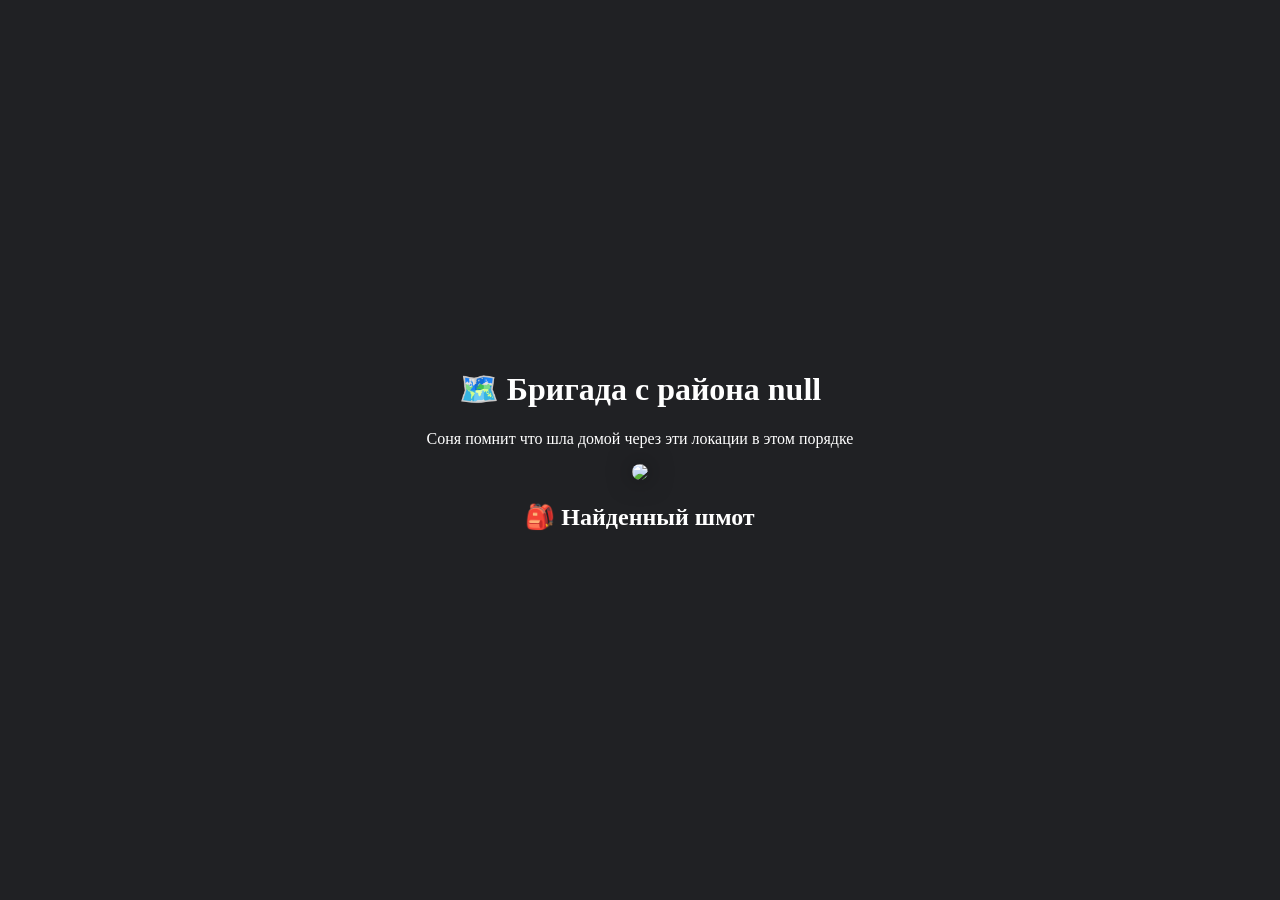
==== map.html @ 00fe3dda "Update map.html" ====
<!DOCTYPE html>
<html lang="de">

<head>

<meta charset="UTF-8">
<meta name="viewport" content="width=device-width, initial-scale=1.0">

<title>Karte</title>

<link rel="stylesheet" href="style.css">

</head>


<body>

<div class="container">

<h1 id="title"></h1>
<p>
 Соня помнит что шла домой через эти локации в этом порядке
</p>
<img id="map" class="map">

<div id="inventory">

<h2>🎒 Найденный шмот</h2>

<div id="items"></div>

</div>

</div>


<script>

const team = localStorage.getItem("team");

document.getElementById("title").innerHTML =
"🗺️ Бригада с района " + team;

document.getElementById("map").src =
"img/map" + team + ".png";

</script>
 
<script>

let items = "";

if(localStorage.getItem("kopfhoerer")){

items += `
<div>
<img src="img/kopfhoerer.jpg" width="80">
`;

}


document.getElementById("items").innerHTML = items;


</script>

</body>

</html>
---- style.css ----
body{

background:#202124;
color:white;
font-family:"Comic Sans MS", "Comic Sans", cursive;

margin:0;

display:flex;
justify-content:center;
align-items:center;

height:100vh;

}

.container{

text-align:center;
max-width:600px;
padding:40px;

}

.story{

font-size:22px;
line-height:1.6;

margin:40px 0;

}

.main-image {

    width: 100%;
    max-width: 500px;

    height: auto;

    border-radius: 20px;

    margin-bottom: 30px;

    box-shadow: 0 0 20px rgba(0,0,0,0.5);

}

button{

background:#ff9800;
border:none;

padding:18px 35px;

font-size:22px;

border-radius:12px;

cursor:pointer;

transition:0.3s;

}

button:hover{

transform:scale(1.05);

}

.map{

width:100%;
max-width:900px;

border-radius:20px;

box-shadow:0 0 25px rgba(0,0,0,.5);

}
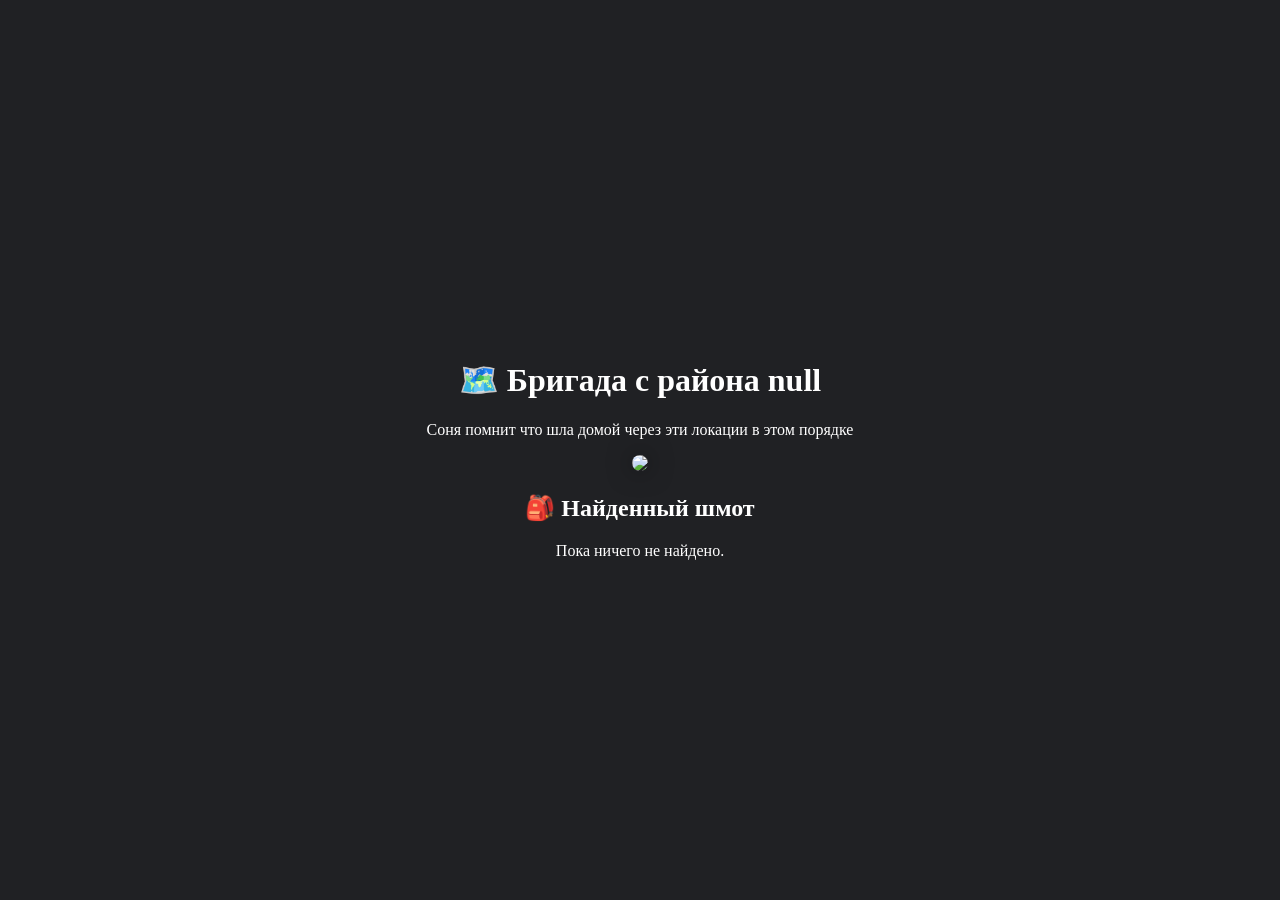
==== commit 809b26ee: "Update map.html" ====
--- a/map.html
+++ b/map.html
@@ -28,12 +28,13 @@
 <h2>🎒 Найденный шмот</h2>
 
 <div id="items"></div>
-
+Пока ничего не найдено.
 </div>
 
 </div>
 
-
+<script src="stations.js"></script>
+ 
 <script>
 
 const team = localStorage.getItem("team");
@@ -43,28 +44,52 @@
 
 document.getElementById("map").src =
 "img/map" + team + ".png";
+ 
+let inventoryHTML = "";
 
-</script>
- 
-<script>
 
-let items = "";
+for (const id in stations) {
 
-if(localStorage.getItem("kopfhoerer")){
 
-items += `
-<div>
-<img src="img/kopfhoerer.jpg" width="80">
-`;
+    const item = stations[id].reward;
+
+
+    if(localStorage.getItem(item.id)){
+
+
+        inventoryHTML += `
+
+        <div class="item">
+
+            <img src="${item.image}" width="80">
+
+            <p>
+            ${item.name}
+            </p>
+
+        </div>
+
+        `;
+
+    }
 
 }
 
 
-document.getElementById("items").innerHTML = items;
+
+if(inventoryHTML === ""){
 
 
+inventoryHTML =
+"Du hast noch keine Gegenstände gefunden.";
+
+
+}
+
+
+document.getElementById("items").innerHTML =
+inventoryHTML;
 </script>
-
 </body>
 
 </html>
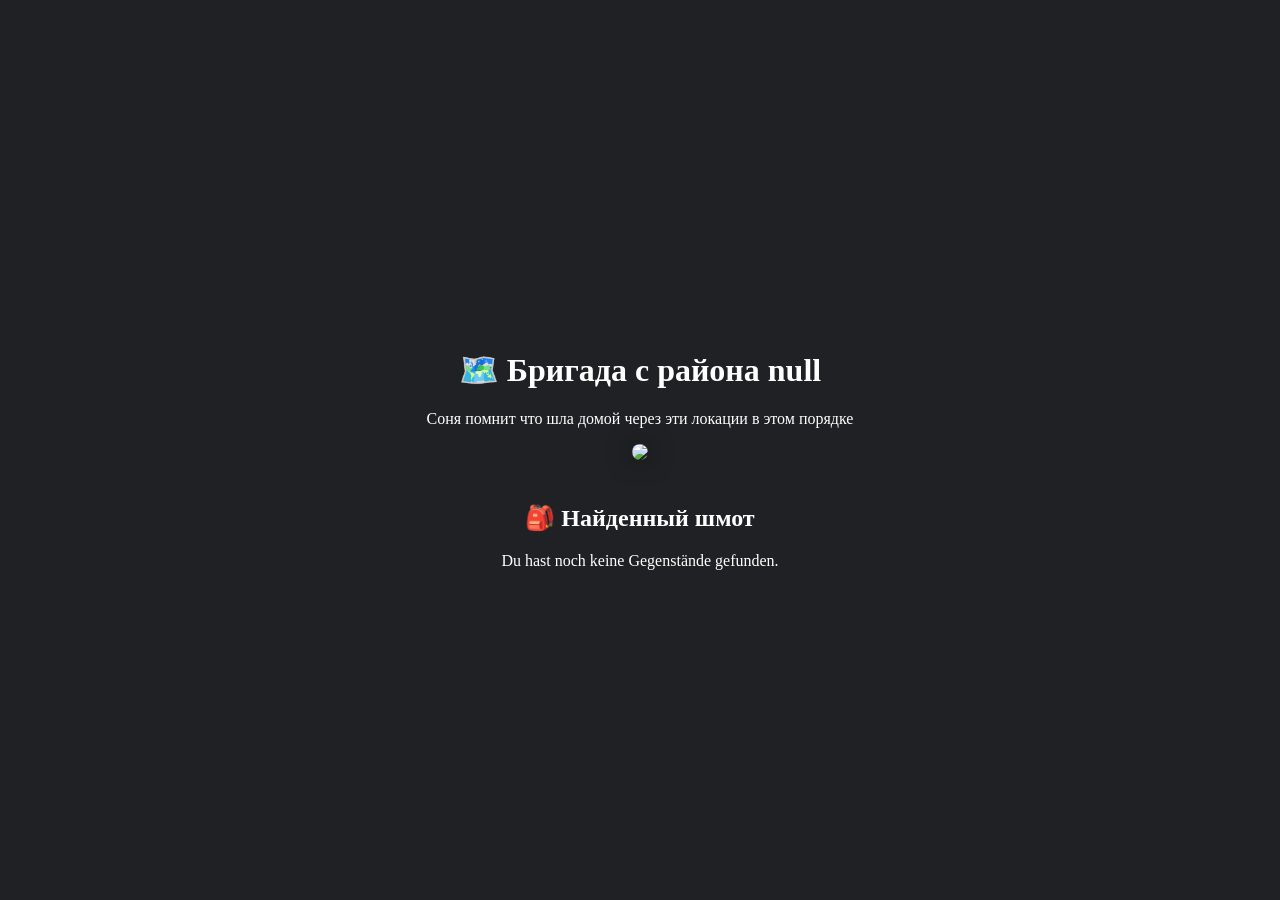
==== commit 6215b5bb: "Update map.html" ====
--- a/map.html
+++ b/map.html
@@ -28,8 +28,6 @@
 <h2>🎒 Найденный шмот</h2>
 
 <div id="items"></div>
-Пока ничего не найдено.
-</div>
 
 </div>
 
--- a/style.css
+++ b/style.css
@@ -69,6 +69,32 @@
 
 }
 
+#inventory{
+
+margin-top:40px;
+
+}
+
+
+.item{
+
+display:inline-block;
+
+margin:15px;
+
+text-align:center;
+
+}
+
+
+.item img{
+
+border-radius:15px;
+
+box-shadow:0 0 10px rgba(0,0,0,0.5);
+
+}
+
 .map{
 
 width:100%;
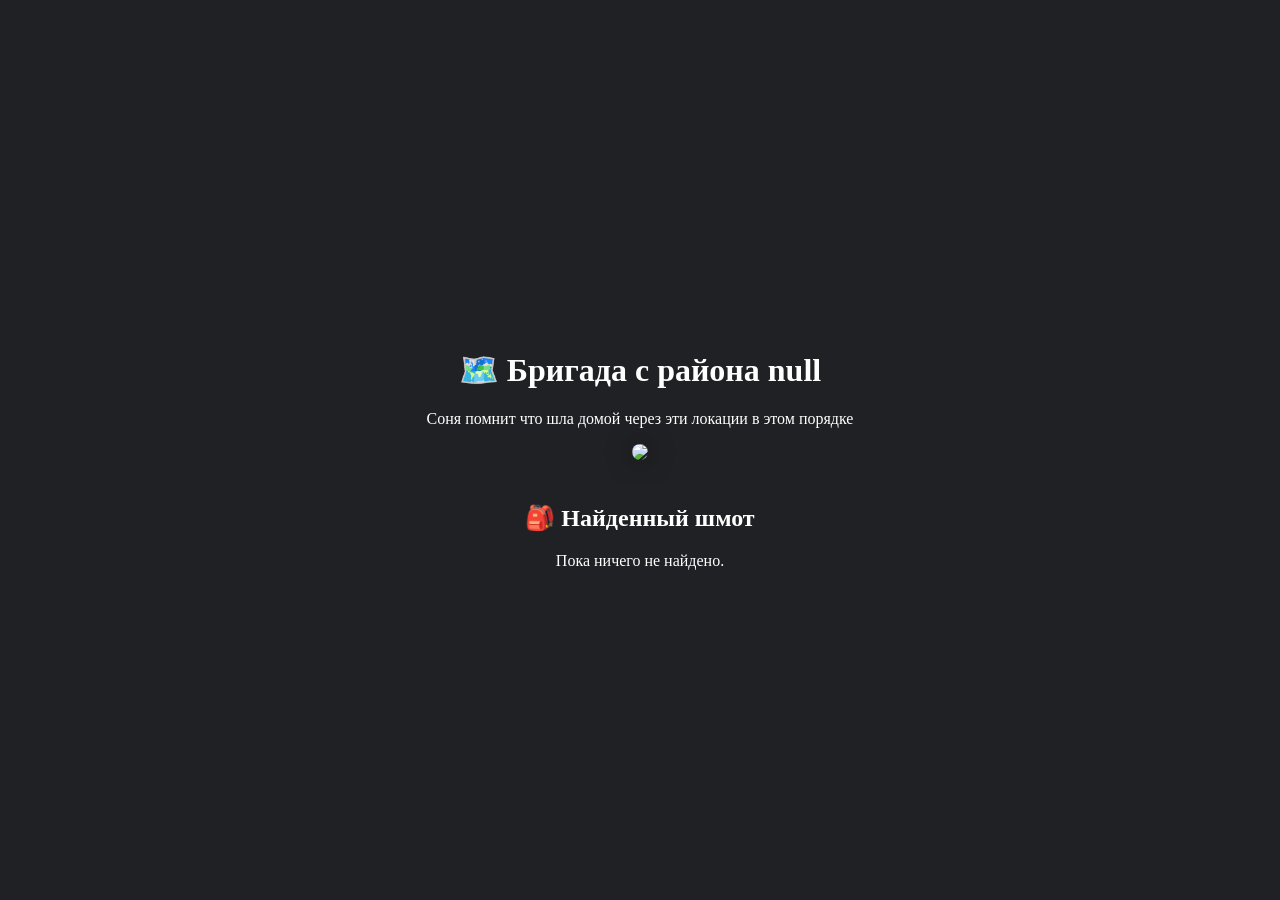
==== commit 34c5e514: "Update map.html" ====
--- a/map.html
+++ b/map.html
@@ -22,7 +22,7 @@
  Соня помнит что шла домой через эти локации в этом порядке
 </p>
 <img id="map" class="map">
-
+<div id="questComplete"> </div>
 <div id="inventory">
 
 <h2>🎒 Найденный шмот</h2>
@@ -73,13 +73,54 @@
 
 }
 
+const requiredItems = [
+    "kopfhoerer",
+    "iphone",
+    "glasses",
+    "spinner",
+    "rosathing",
+    "vans",
+    "tea"
+];
 
+
+const allItemsFound =
+    requiredItems.every(
+        item => localStorage.getItem(item) === "true"
+    );
+
+
+if (allItemsFound) {
+
+    document.getElementById("questComplete").innerHTML = `
+
+        <div class="quest-complete">
+
+            <h2>🎉 Поздравляем!</h2>
+
+            <p>
+                Вы нашли все семь предметов!
+            </p>
+
+            <p>
+                Ваша миссия выполнена.
+            </p>
+
+            <p>
+                Теперь отправляйтесь к Соне на вписку и получите свой приз!
+            </p>
+
+        </div>
+
+    `;
+
+}
 
 if(inventoryHTML === ""){
 
 
 inventoryHTML =
-"Du hast noch keine Gegenstände gefunden.";
+"Пока ничего не найдено.";
 
 
 }
--- a/style.css
+++ b/style.css
@@ -46,6 +46,45 @@
 
 }
 
+.question-image {
+
+    display: block;
+
+    width: 100%;
+    max-width: 500px;
+
+    margin: 20px auto;
+
+    border-radius: 15px;
+
+}
+
+.answer-box {
+    margin: 25px 0;
+}
+
+.answer-box input {
+    width: 100%;
+    box-sizing: border-box;
+
+    padding: 16px 20px;
+
+    font-family: "Comic Sans MS", cursive;
+    font-size: 20px;
+
+    border: 3px solid #333;
+    border-radius: 12px;
+
+    text-align: center;
+
+    outline: none;
+}
+
+.answer-box input:focus {
+    border-color: #777;
+    box-shadow: 0 0 10px rgba(0,0,0,0.25);
+}
+
 button{
 
 background:#ff9800;
@@ -85,8 +124,61 @@
 text-align:center;
 
 }
+.map-button {
+    display: block;
 
+    width: fit-content;
+    margin: 30px auto 10px;
+    padding: 15px 30px;
 
+    font-family: "Comic Sans MS", cursive;
+    font-size: 20px;
+    font-weight: bold;
+
+    text-decoration: none;
+    text-align: center;
+
+    color: white;
+    background: #333;
+
+    border-radius: 15px;
+
+    box-shadow: 0 4px 0 #111;
+
+    transition: all 0.1s;
+}
+
+.map-button:hover {
+    transform: translateY(-2px);
+}
+
+.map-button:active {
+    transform: translateY(2px);
+    box-shadow: 0 2px 0 #111;
+}
+.option {
+    display: block;
+    width: 100%;
+    box-sizing: border-box;
+
+    padding: 15px;
+    margin: 12px 0;
+
+    border: 2px solid #555;
+    border-radius: 12px;
+
+    cursor: pointer;
+
+    font-size: 18px;
+}
+
+.option:hover {
+    transform: scale(1.02);
+}
+
+.option input {
+    margin-right: 10px;
+}
 .item img{
 
 border-radius:15px;
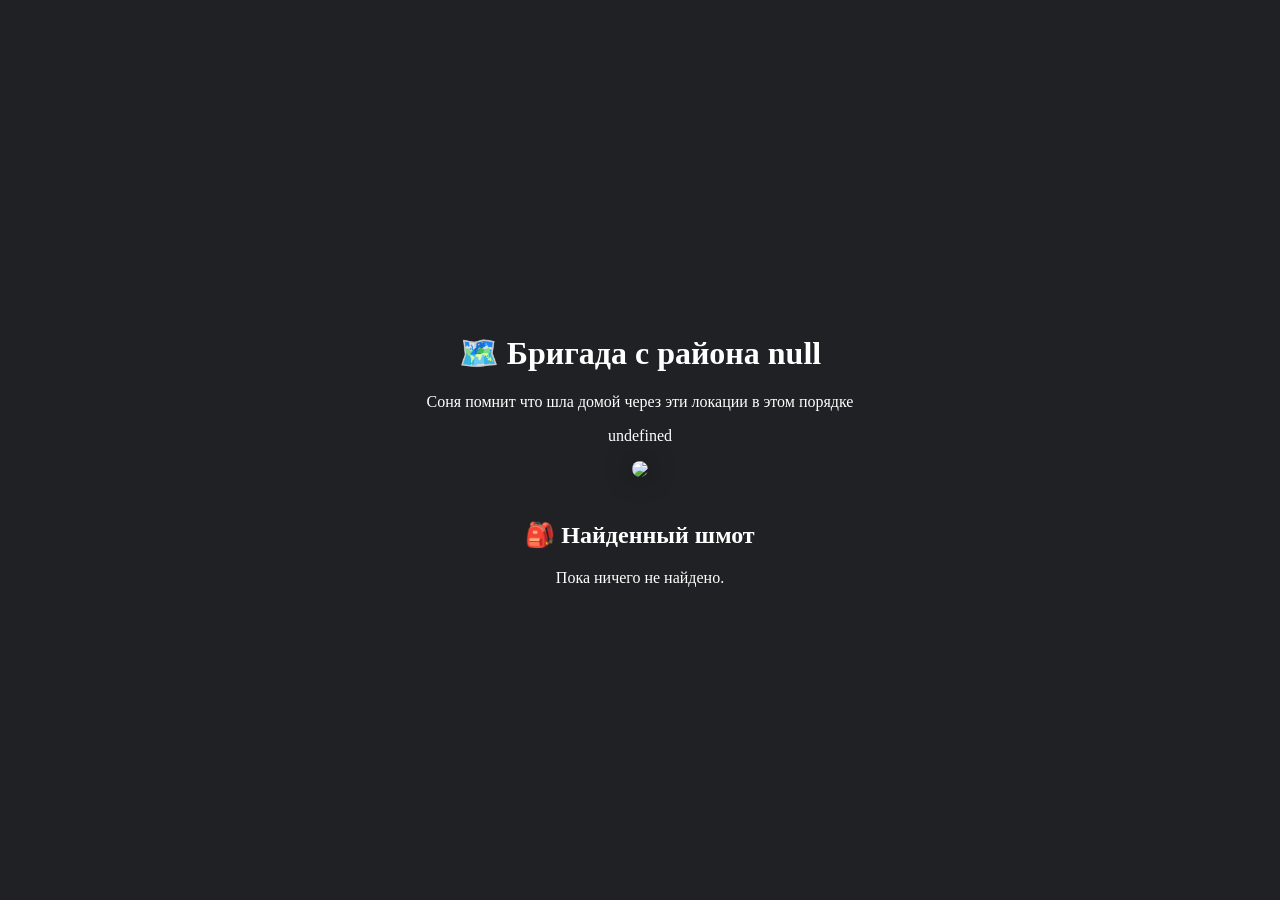
==== commit ce05eb03: "Update map.html" ====
--- a/map.html
+++ b/map.html
@@ -21,6 +21,7 @@
 <p>
  Соня помнит что шла домой через эти локации в этом порядке
 </p>
+<div id="route"></div>
 <img id="map" class="map">
 <div id="questComplete"> </div>
 <div id="inventory">
@@ -72,7 +73,27 @@
     }
 
 }
+const routes = {
 
+    "1": "Bank → Telefon → Park → Brücke → Café → Denkmal → Spielplatz",
+
+    "2": "Park → Denkmal → Bank → Spielplatz → Telefon → Café → Brücke",
+
+    "3": "Telefon → Café → Brücke → Bank → Denkmal → Park → Spielplatz",
+
+    "4": "Denkmal → Spielplatz → Café → Telefon → Park → Brücke → Bank"
+
+};
+document.getElementById("route").innerHTML = `
+
+    <div class="route-box">
+        <p>
+            ${routes[team]}
+        </p>
+
+    </div>
+
+`;
 const requiredItems = [
     "kopfhoerer",
     "iphone",
--- a/style.css
+++ b/style.css
@@ -59,6 +59,20 @@
 
 }
 
+.question-images {
+    display: flex;
+    flex-wrap: wrap;
+    gap: 10px;
+    justify-content: center;
+    margin: 20px 0;
+}
+
+.question-image-many {
+    max-width: 180px; 
+    max-height: 180px;
+    border-radius: 12px;
+    object-fit: contain;
+}
 .answer-box {
     margin: 25px 0;
 }
@@ -124,6 +138,36 @@
 text-align:center;
 
 }
+.quest-complete {
+
+    margin: 30px auto;
+    padding: 25px;
+
+    max-width: 500px;
+
+    text-align: center;
+
+    border: 3px solid #333;
+    border-radius: 20px;
+
+    background: pink;
+
+    box-shadow: 0 5px 15px rgba(0,0,0,0.2);
+
+}
+
+.quest-complete h2 {
+
+    font-size: 26px;
+
+}
+
+.quest-complete p {
+
+    font-size: 18px;
+    line-height: 1.5;
+
+}
 .map-button {
     display: block;
 
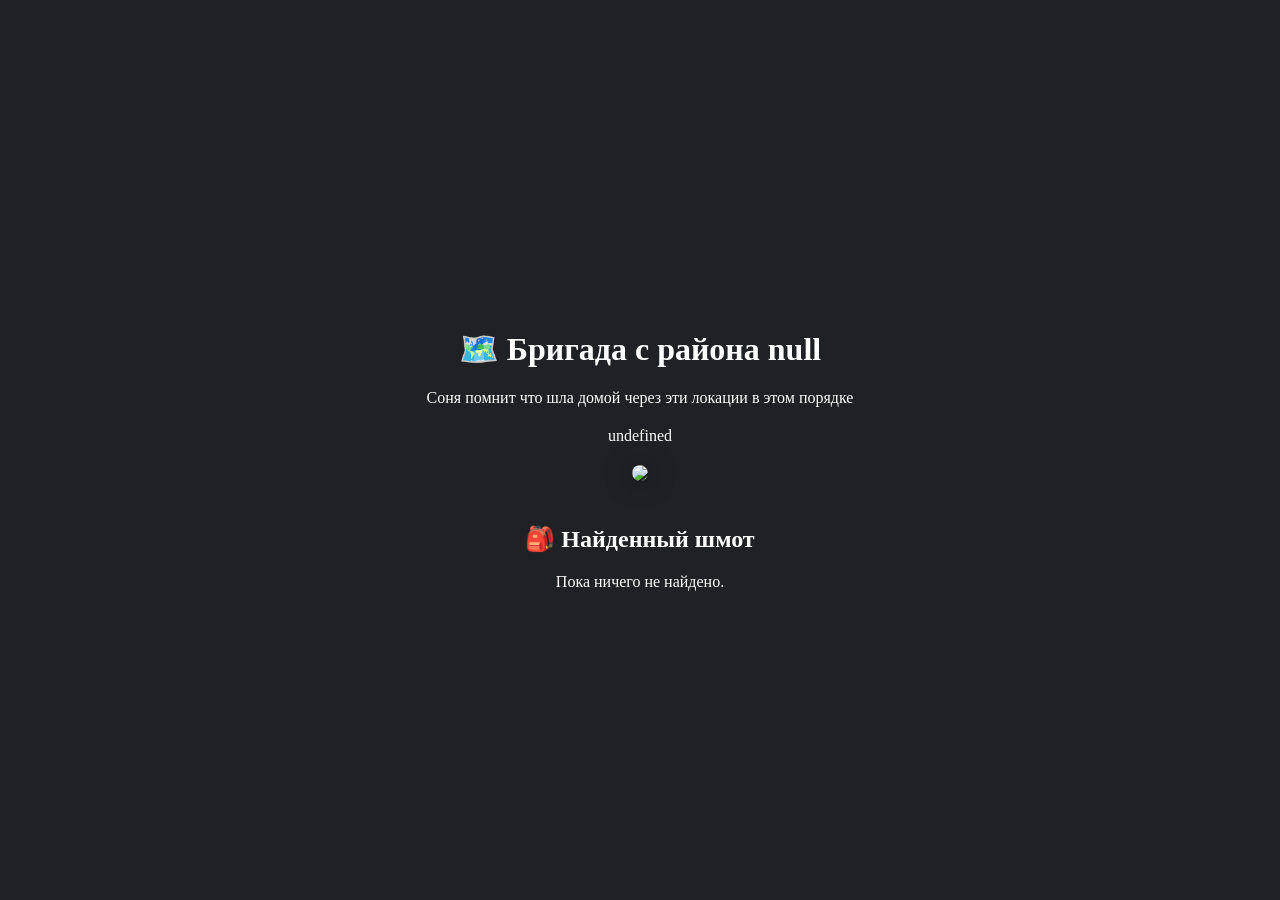
==== commit a014b9ad: "Update map.html" ====
--- a/map.html
+++ b/map.html
@@ -75,13 +75,13 @@
 }
 const routes = {
 
-    "1": "Bank → Telefon → Park → Brücke → Café → Denkmal → Spielplatz",
+    "1": "1 → 2 → 3 → 5a → 4 → 5b → 6 → 7",
 
-    "2": "Park → Denkmal → Bank → Spielplatz → Telefon → Café → Brücke",
+    "2": "7 → 6 → 2 → 1 → 5a → 4 → 5b → 3",
 
-    "3": "Telefon → Café → Brücke → Bank → Denkmal → Park → Spielplatz",
+    "3": "5a → 4 → 5b → 3 → 2 → 1 → 7 → 6",
 
-    "4": "Denkmal → Spielplatz → Café → Telefon → Park → Brücke → Bank"
+    "4": "3 → 4 → 1 → 2 → 5a → 5b → 6 → 7"
 
 };
 document.getElementById("route").innerHTML = `
--- a/style.css
+++ b/style.css
@@ -21,7 +21,15 @@
 padding:40px;
 
 }
-
+.route-box {
+    margin: 20px 0;
+    text-align: center;
+}
+
+.route-box p {
+    margin: 0;
+    font-size: 16px;
+}
 .story{
 
 font-size:22px;
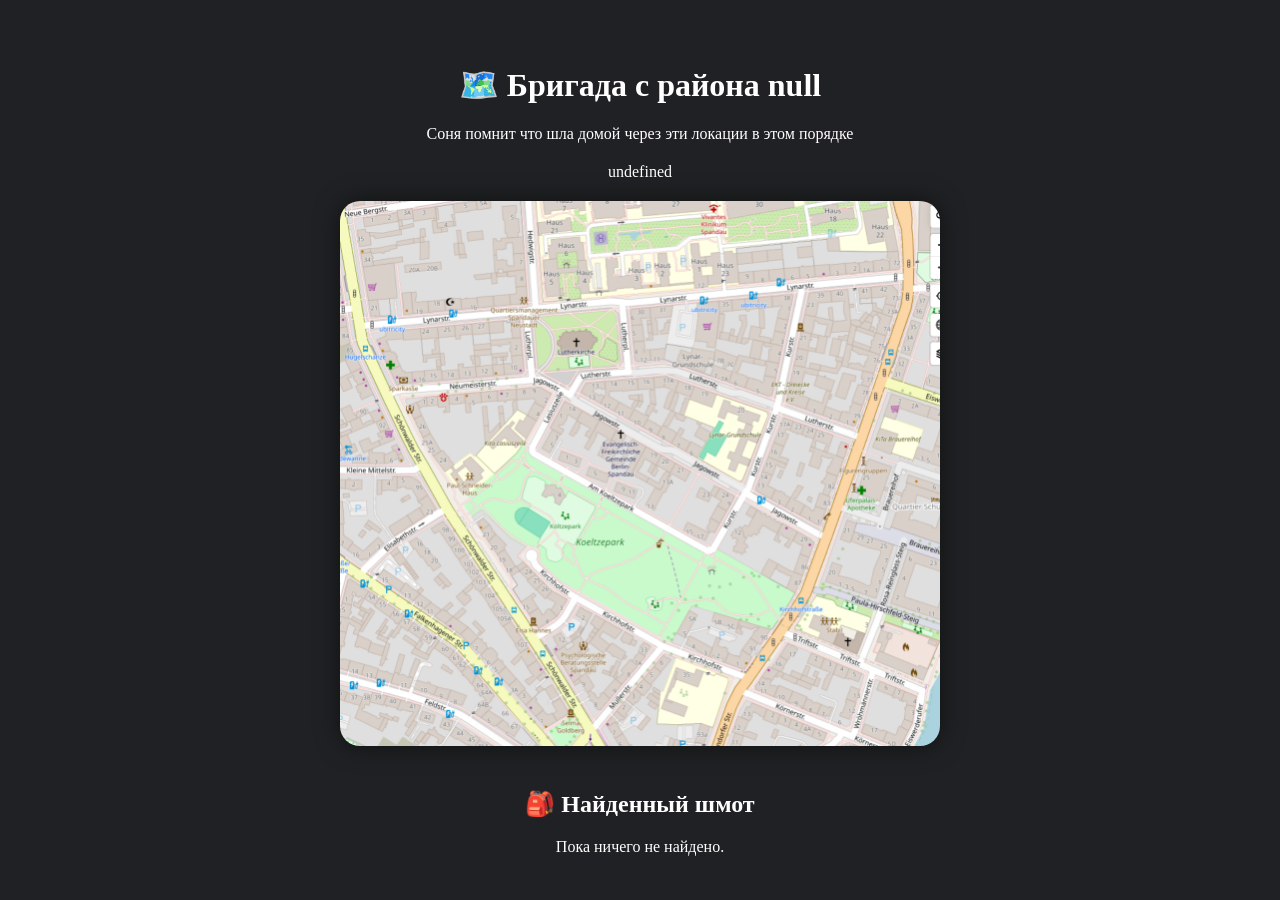
==== commit 33f000f2: "Update map.html" ====
--- a/map.html
+++ b/map.html
@@ -42,7 +42,7 @@
 "🗺️ Бригада с района " + team;
 
 document.getElementById("map").src =
-"img/map" + team + ".png";
+"img/map1" + ".png";
  
 let inventoryHTML = "";
 
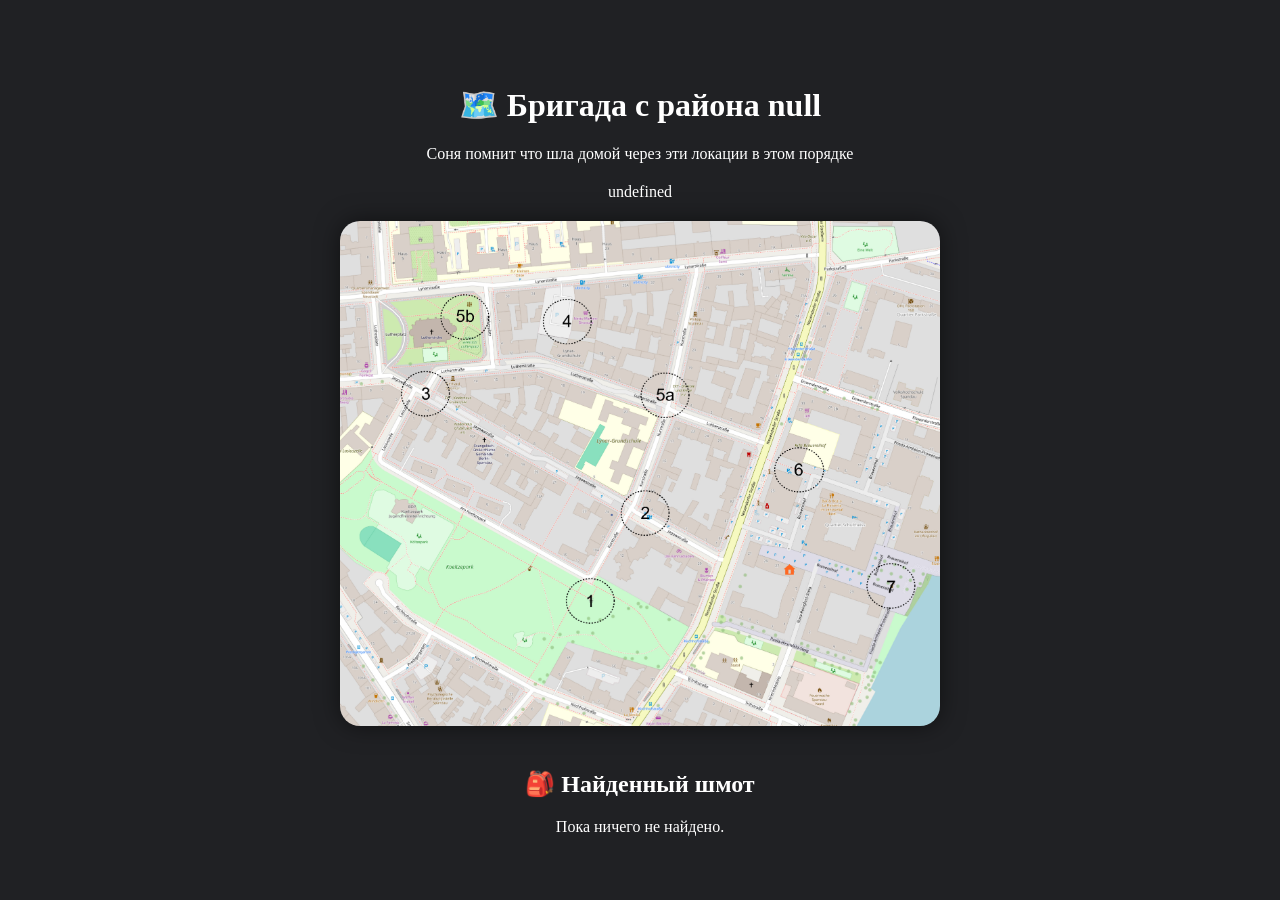
==== commit 1bfc4c22: "Update map.html" ====
--- a/map.html
+++ b/map.html
@@ -42,7 +42,7 @@
 "🗺️ Бригада с района " + team;
 
 document.getElementById("map").src =
-"img/map1" + ".png";
+"img/mapjpg" + ".jpg";
  
 let inventoryHTML = "";
 
